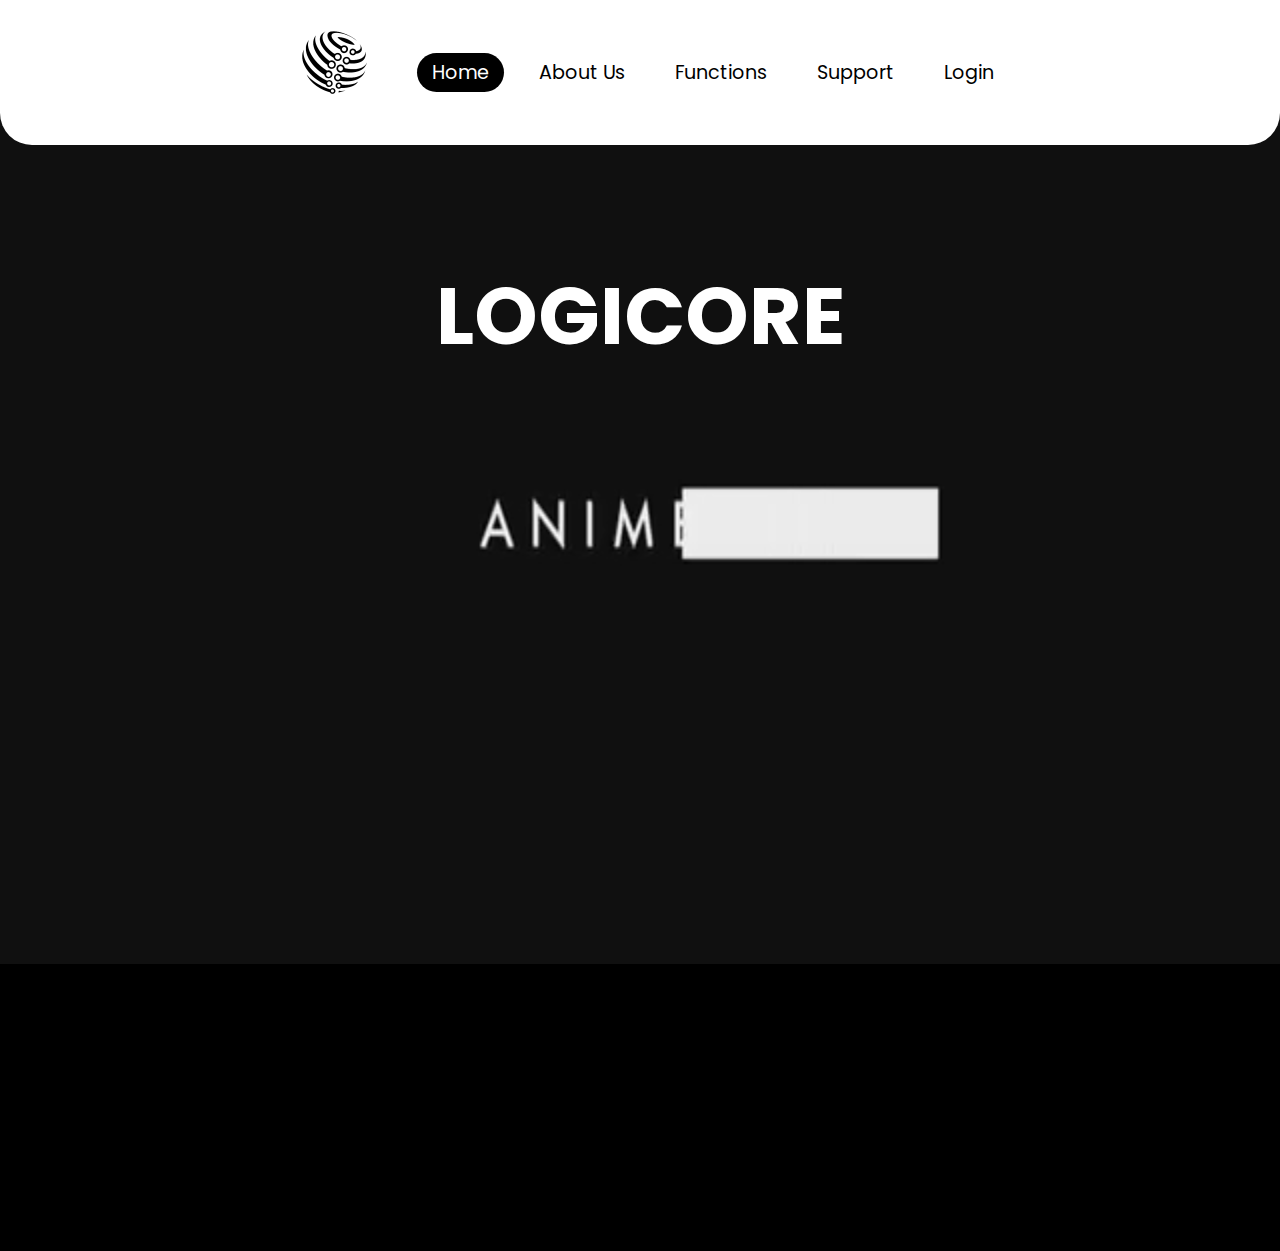
==== Website/index.html @ e3e3c939 "index" ====
<!DOCTYPE html>
<html lang="it">
    <head>
        <meta charset="UTF-8">
        <meta name="viewport" content="width=device-width, initial-scale=1.0">
        <title>sito belli frufru</title>
        <link rel="stylesheet" href="index_style.css">
        <link rel="preconnect" href="https://fonts.googleapis.com">
        <link rel="preconnect" href="https://fonts.gstatic.com" crossorigin>
        <link href="https://fonts.googleapis.com/css2?family=Poppins:ital,wght@0,100;0,200;0,300;0,400;0,500;0,600;0,700;0,800;0,900;1,100;1,200;1,300;1,400;1,500;1,600;1,700;1,800;1,900&display=swap" rel="stylesheet">
    </head>
    <body class="poppins-regular">

    <!-- barra dei link-->
        <header class="LinkBar">
            <a href=""><img src="IMG/Logicore.png"></a>
                <nav>
                    <ul>
                        <li><a href="" class="active" >Home</a></li>
                        <li><a href="">About Us</a></li>
                        <li><a href="">Functions</a></li>
                        <li><a href="">Support</a></li>
                        <li><a href="">Login</a></li>
                    </ul>
                </nav>
        </header>
    <!-------------------------------------------------------->
    <!-- pagina scrollabile -->
        <main>
            <div class="CompanyName">
                <p>LOGICORE</p>
            </div>
            <!--Test VideoBackGround :) -->
            <video autoplay muted loop id="background-video">
                <source src="VIDEO/TEST/Cute Mitama-sama Moment.mp4" type="video/mp4">
            </video>
            <br>
            <br>
            <br>
            <br>
            <br>
            <br>
            <br>
            <br>
            <br>
            <br>
            <br>
            <br>
            <br>
            <br>
            <br>
            <br>
            <br>
            <br>
            <br>
            <br>
            <br>
            <br>
            <br>
            <br>
            <br>
            <br>
            <br>
            <br>
            <br>
            <br>
            <br>
            <br>
            <br>
            <br>
            <br>

        </main>
    <!-------------------------------------------------------->

    </body>
</html>
---- Website/index_style.css ----
@import url('https://fonts.googleapis.com/css2?family=Poppins:ital,wght@0,100;0,200;0,300;0,400;0,500;0,600;0,700;0,800;0,900;1,100;1,200;1,300;1,400;1,500;1,600;1,700;1,800;1,900&display=swap');
* {
    margin: 0;
    padding: 0;
    box-sizing: border-box;
    font-family: 'Poppins', sans-serif;
    scroll-behavior: smooth;
}

body
{
    margin: 0;
    padding: 0%;
    color: black;
    background-color: black;
    overflow-x: hidden;
}

/*Font*/
.poppins-regular {
    font-family: "Poppins", sans-serif;
    font-weight: 400;
    font-style: normal;
}

.LinkBar{
    background-color: white;
    border-radius: 0 0 2rem 2rem;
}

header{
    position: fixed;
    top: 0;
    left: 0;
    width: 100%;
    padding: 1% 5%;
    display: flex;
    align-items: center;
    justify-content: center;
}

header a img{
    width: 100%;
    height: 125px;
    object-fit: cover; 
    margin-top: -10%;  
    margin-left: auto;
}

header ul{
    display: flex;
    justify-content: center;
    align-items: center;
    font-size: 1.2rem;
}

header ul li {
    list-style: none;
    /*Non so quanto mettere in % */
    margin-left: 20px;
}

header ul li a{
    text-decoration: none;
    /*Non so quanto mettere in % */
    padding: 6px 15px;
    color: black;
    border-radius: 20px;
}

header ul li a:hover,
header ul li a.active
{
    background: black;
    color: white;
}

.CompanyName p{
    margin-top: 20%;
    font-size: 5rem;
    font-weight: bold;
    text-align: center;
    color: white;
}

#background-video{
    position: absolute;
    top: 0;
    left: 0;
    width: 100%;
    height: 100%;
    object-fit: fill;
    z-index: -1;
    margin-top: 5%;
}
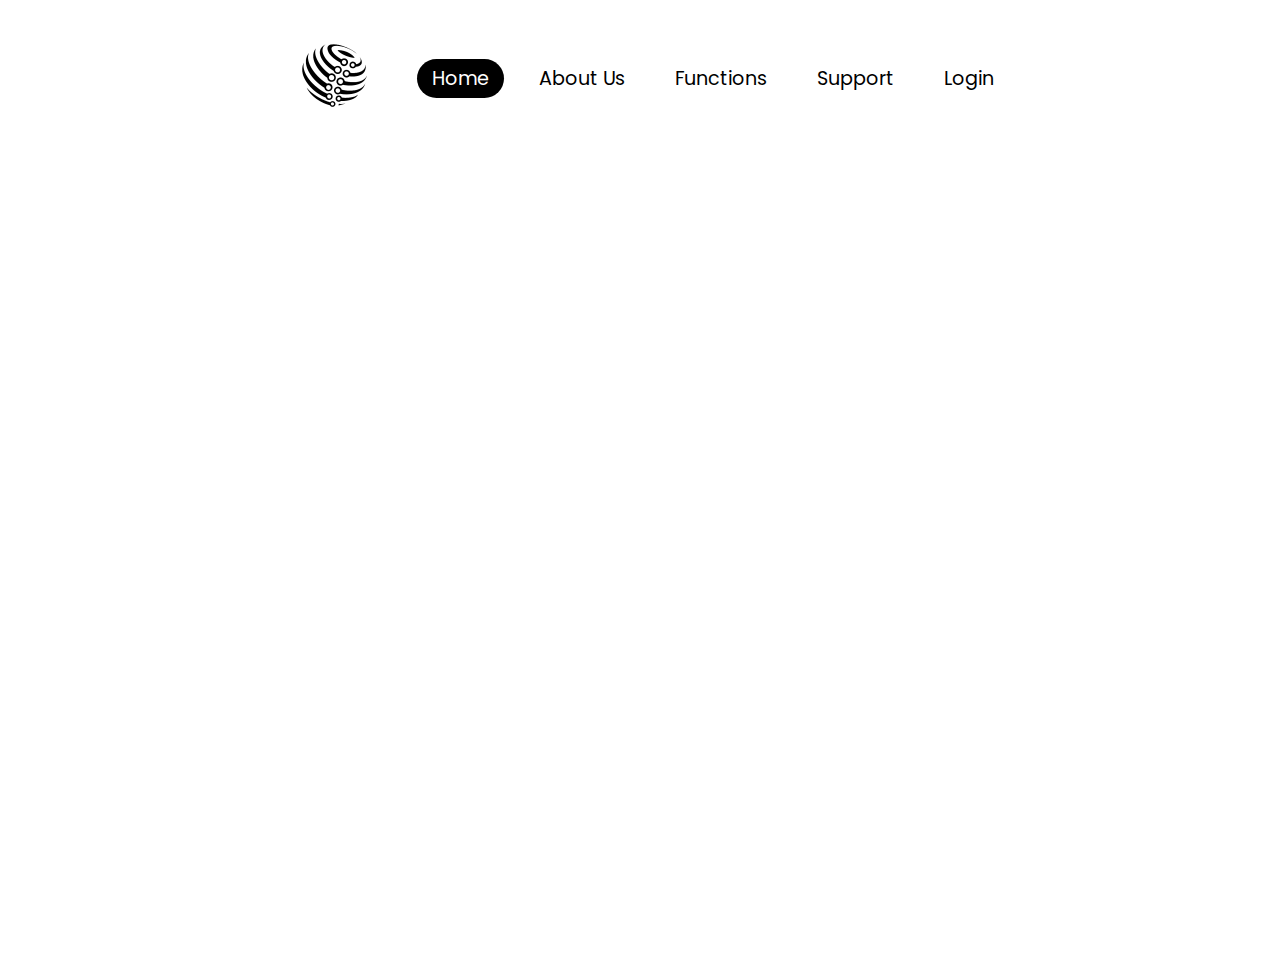
==== commit ee5c8bbb: "videohome1" ====
--- a/Website/index.html
+++ b/Website/index.html
@@ -32,44 +32,8 @@
             </div>
             <!--Test VideoBackGround :) -->
             <video autoplay muted loop id="background-video">
-                <source src="VIDEO/TEST/Cute Mitama-sama Moment.mp4" type="video/mp4">
+                <source src="VIDEO/VideoHome1.mp4" type="video/mp4">
             </video>
-            <br>
-            <br>
-            <br>
-            <br>
-            <br>
-            <br>
-            <br>
-            <br>
-            <br>
-            <br>
-            <br>
-            <br>
-            <br>
-            <br>
-            <br>
-            <br>
-            <br>
-            <br>
-            <br>
-            <br>
-            <br>
-            <br>
-            <br>
-            <br>
-            <br>
-            <br>
-            <br>
-            <br>
-            <br>
-            <br>
-            <br>
-            <br>
-            <br>
-            <br>
-            <br>
-
         </main>
     <!-------------------------------------------------------->
 
--- a/Website/index_style.css
+++ b/Website/index_style.css
@@ -12,7 +12,7 @@
     margin: 0;
     padding: 0%;
     color: black;
-    background-color: black;
+    background-color: white;
     overflow-x: hidden;
 }
 
@@ -30,28 +30,28 @@
 
 header{
     position: fixed;
+    left: 0;
     top: 0;
-    left: 0;
     width: 100%;
     padding: 1% 5%;
     display: flex;
     align-items: center;
+    justify-content: center;   
+}
+
+header ul{
+    display: flex;
     justify-content: center;
+    align-items: center;
+    font-size: 1.2rem;   
 }
 
 header a img{
     width: 100%;
     height: 125px;
     object-fit: cover; 
-    margin-top: -10%;  
     margin-left: auto;
-}
-
-header ul{
-    display: flex;
-    justify-content: center;
-    align-items: center;
-    font-size: 1.2rem;
+    
 }
 
 header ul li {
@@ -66,6 +66,7 @@
     padding: 6px 15px;
     color: black;
     border-radius: 20px;
+    transition: 0.5s;
 }
 
 header ul li a:hover,
@@ -94,3 +95,5 @@
     margin-top: 5%;
 }
 
+
+
